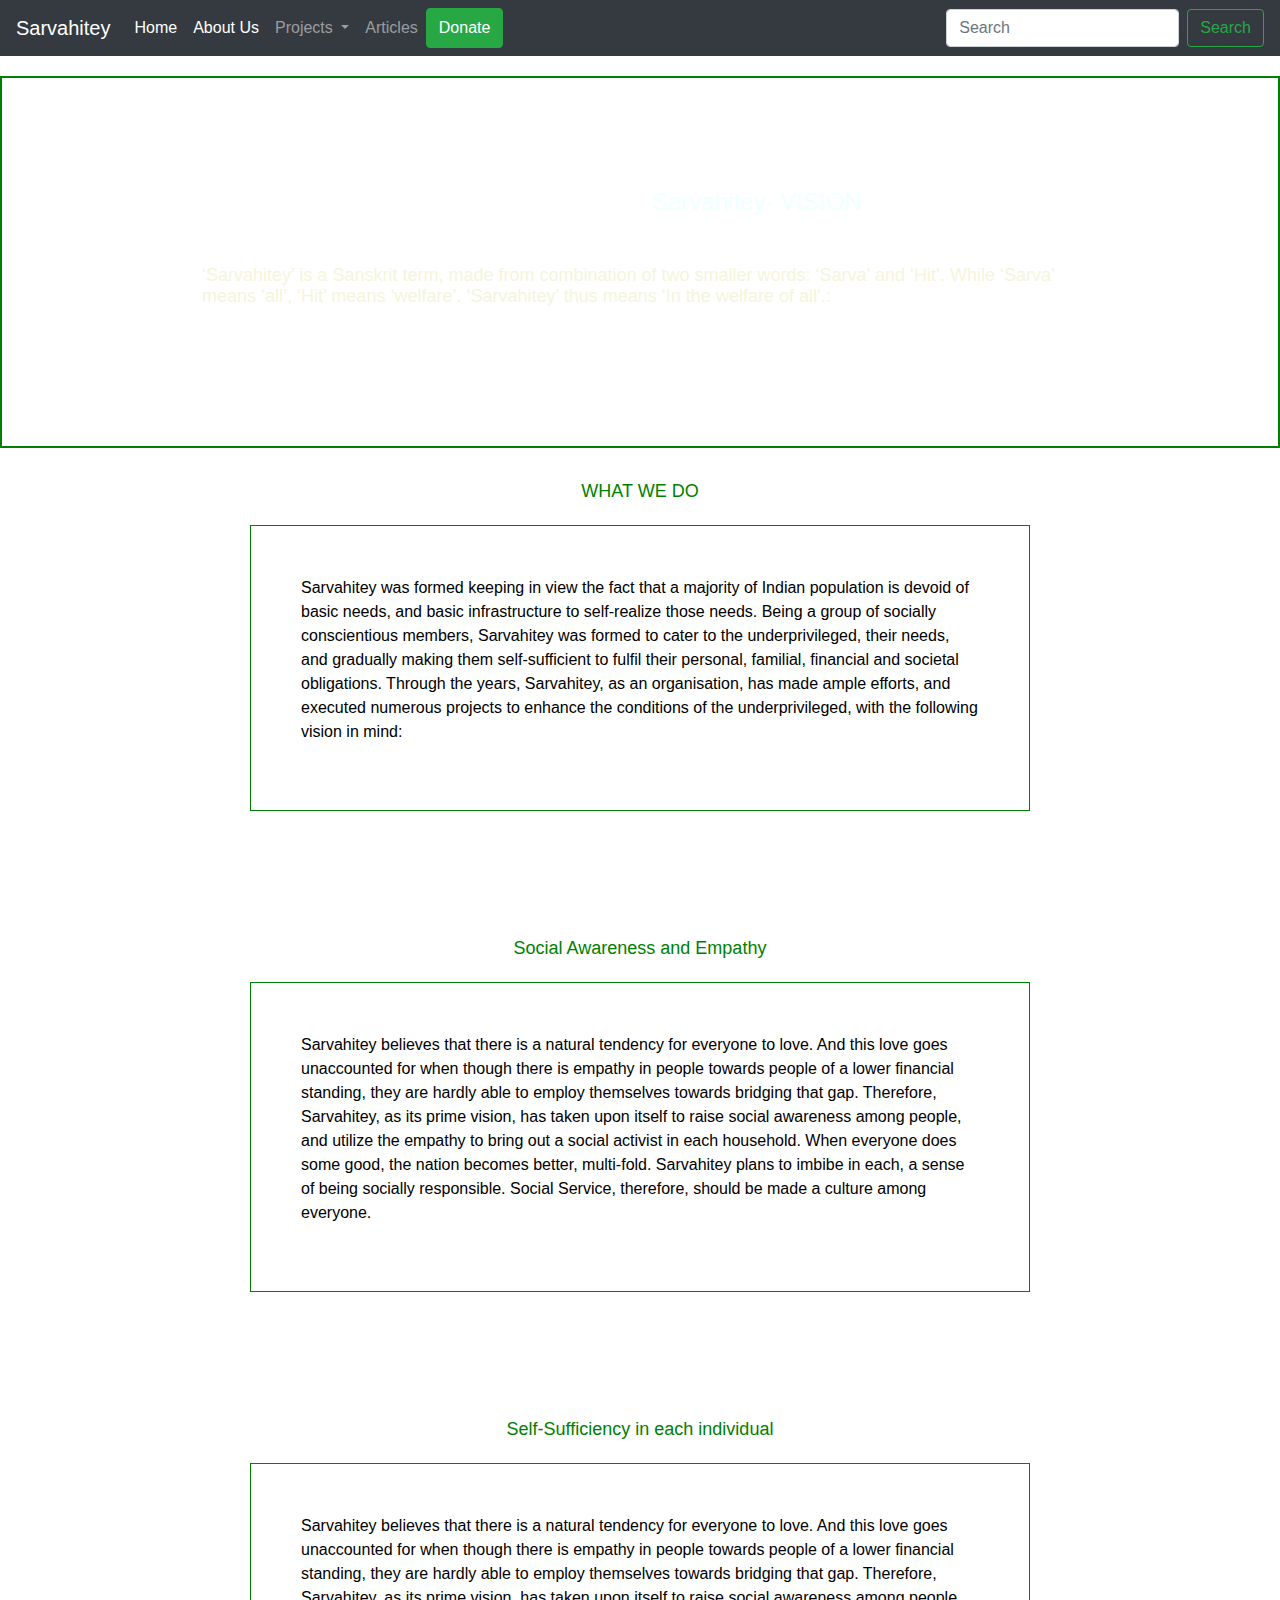
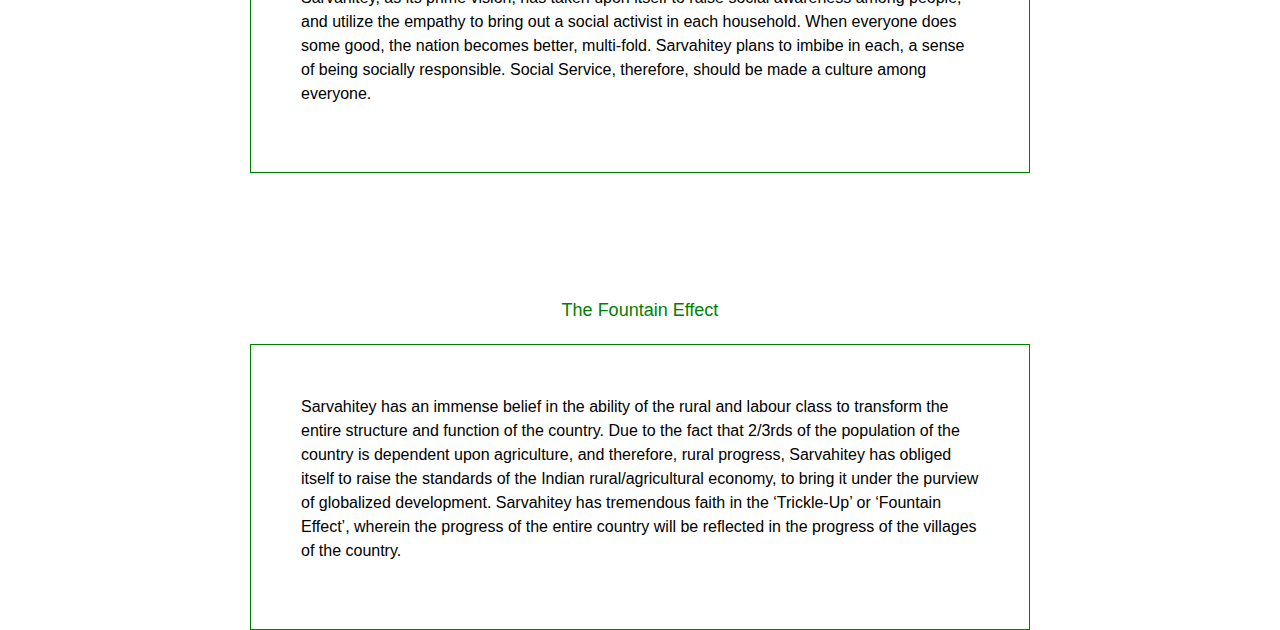
==== about.html @ 9e3dd6ea "Initial commit" ====
<!doctype html>
<html lang="en">

<head>
    <!-- Required meta tags -->
    <meta charset="utf-8">
    <meta name="viewport" content="width=device-width, initial-scale=1, shrink-to-fit=no">

    <!-- Bootstrap CSS -->
    <link rel="stylesheet" href="https://stackpath.bootstrapcdn.com/bootstrap/4.5.2/css/bootstrap.min.css"
        integrity="sha384-JcKb8q3iqJ61gNV9KGb8thSsNjpSL0n8PARn9HuZOnIxN0hoP+VmmDGMN5t9UJ0Z" crossorigin="anonymous">
    <link rel="stylesheet" href="css/customcss.css">

    <title>Growup</title>
</head>


<body>
    <!-- Navbar -->
    <nav class="navbar navbar-expand-lg navbar-dark bg-dark">
        <a class="navbar-brand" href="#">Sarvahitey</a>
        <button class="navbar-toggler" type="button" data-toggle="collapse" data-target="#navbarSupportedContent"
            aria-controls="navbarSupportedContent" aria-expanded="false" aria-label="Toggle navigation">
            <span class="navbar-toggler-icon"></span>
        </button>

        <div class="collapse navbar-collapse" id="navbarSupportedContent">
            <ul class="navbar-nav mr-auto">
                <li class="nav-item active">
                    <a class="nav-link" href="index.html">Home <span class="sr-only">(current)</span></a>
                </li>
                <li class="nav-item">
                    <a class="nav-link active" href="about.html">About Us</a>
                </li>
                <li class="nav-item dropdown">
                    <a class="nav-link dropdown-toggle" href="#" id="navbarDropdown" role="button"
                        data-toggle="dropdown" aria-haspopup="true" aria-expanded="false">
                        Projects
                    </a>
                    <div class="dropdown-menu" aria-labelledby="navbarDropdown">
                        <a class="dropdown-item" href="#">Education</a>
                        <a class="dropdown-item" href="#">Healthcare</a>
                        <div class="dropdown-divider"></div>
                        <a class="dropdown-item" href="#">Social Welfare</a>
                    </div>
                </li>
                <li class="nav-item">
                    <a class="nav-link" href="#">Articles</a>
                </li>
                <button type="button" class="btn btn-success">Donate</button>
            </ul>
            <form class="form-inline my-2 my-lg-0">
                <input class="form-control mr-sm-2" type="search" placeholder="Search" aria-label="Search">
                <button class="btn btn-outline-success my-2 my-sm-0" type="submit">Search</button>
            </form>
        </div>
    </nav>
    <!-- Carousel -->
    <div id=abouthead>
        <h4>Sarvahitey- VISION</h4>
        <div id=abouttext>
            <span>
                <h6>‘Sarvahitey’ is a Sanskrit term, made from combination of two smaller words: ‘Sarva’ and ‘Hit’.
                    While ‘Sarva’ means ‘all’, ‘Hit’ means ‘welfare’. ‘Sarvahitey’ thus means ‘In the welfare of all’.:
                </h6>
            </span>
        </div>
    </div>
    <div id=head1>
        <span>WHAT WE DO</span>
    </div>

    <div id=text1>
        <p>
            Sarvahitey was formed keeping in view the fact that a majority of Indian population is devoid of basic
            needs, and basic infrastructure to self-realize those needs. Being a group of socially conscientious
            members, Sarvahitey was formed to cater to the underprivileged, their needs, and gradually making them
            self-sufficient to fulfil their personal, familial, financial and societal obligations. Through the years,
            Sarvahitey, as an organisation, has made ample efforts, and executed numerous projects to enhance the
            conditions of the underprivileged, with the following vision in mind:
        </p>
    </div>

    <div id=img>
        <img src="https://source.unsplash.com/400x400/?black and white,laughter" alt="">
    </div>

    <div id=head1>
        <span>Social Awareness and Empathy</span>
    </div>

    <div id=text1>
        <p>
            Sarvahitey believes that there is a natural tendency for everyone to love. And this love goes unaccounted
            for when though there is empathy in people towards people of a lower financial standing, they are hardly
            able to employ themselves towards bridging that gap. Therefore, Sarvahitey, as its prime vision, has taken
            upon itself to raise social awareness among people, and utilize the empathy to bring out a social activist
            in each household. When everyone does some good, the nation becomes better, multi-fold. Sarvahitey plans to
            imbibe in each, a sense of being socially responsible. Social Service, therefore, should be made a culture
            among everyone.
        </p>
    </div>

    <div id=img>
        <img src="https://source.unsplash.com/400x400/?black and white,bloom" alt="">
    </div>

    <div id=head1>
        <span>Self-Sufficiency in each individual</span>
    </div>

    <div id=text1>
        <p>
            Sarvahitey believes that there is a natural tendency for everyone to love. And this love goes unaccounted
            for when though there is empathy in people towards people of a lower financial standing, they are hardly
            able to employ themselves towards bridging that gap. Therefore, Sarvahitey, as its prime vision, has taken
            upon itself to raise social awareness among people, and utilize the empathy to bring out a social activist
            in each household. When everyone does some good, the nation becomes better, multi-fold. Sarvahitey plans to
            imbibe in each, a sense of being socially responsible. Social Service, therefore, should be made a culture
            among everyone.
        </p>
    </div>

    <div id=img>
        <img src="https://source.unsplash.com/400x400/?black and white,help" alt="">
    </div>
    <div id=head1>
        <span>The Fountain Effect</span>
    </div>

    <div id=text1>
        <p>
            Sarvahitey has an immense belief in the ability of the rural and labour class to transform the entire
            structure and function of the country. Due to the fact that 2/3rds of the population of the country is
            dependent upon agriculture, and therefore, rural progress, Sarvahitey has obliged itself to raise the
            standards of the Indian rural/agricultural economy, to bring it under the purview of globalized development.
            Sarvahitey has tremendous faith in the ‘Trickle-Up’ or ‘Fountain Effect’, wherein the progress of the entire
            country will be reflected in the progress of the villages of the country.
        </p>
    </div>


    <!-- Optional JavaScript -->
    <!-- jQuery first, then Popper.js, then Bootstrap JS -->
    <script src="https://code.jquery.com/jquery-3.5.1.slim.min.js"
        integrity="sha384-DfXdz2htPH0lsSSs5nCTpuj/zy4C+OGpamoFVy38MVBnE+IbbVYUew+OrCXaRkfj"
        crossorigin="anonymous"></script>
    <script src="https://cdn.jsdelivr.net/npm/popper.js@1.16.1/dist/umd/popper.min.js"
        integrity="sha384-9/reFTGAW83EW2RDu2S0VKaIzap3H66lZH81PoYlFhbGU+6BZp6G7niu735Sk7lN"
        crossorigin="anonymous"></script>
    <script src="https://stackpath.bootstrapcdn.com/bootstrap/4.5.2/js/bootstrap.min.js"
        integrity="sha384-B4gt1jrGC7Jh4AgTPSdUtOBvfO8shuf57BaghqFfPlYxofvL8/KUEfYiJOMMV+rV"
        crossorigin="anonymous"></script>
</body>

</html>
---- css/customcss.css ----
#abouthead{

background-image: url(https://source.unsplash.com/1600x400/?background,dark,help);
color: white;
padding: 50px;
border: solid green 2px;
align-content: center;
margin-top: 20px;
    
}
h4{

    color: azure;
    position: relative;
    align-content: center;
    padding-left: 600px;
    padding-top: 60px;
    font-style: normal;
    font: small;
    font-family: Verdana, Geneva, Tahoma, sans-serif;

}

h6{

    color: beige;
    position: relative;
    align-content: center;
    font-family: sans-serif;
    padding-top: 40px;
    padding-left: 150px;
    padding-right: 150px;
    padding-bottom: 60px;
    font-size: large;
}

#abouttext{

    
    align-content: space-around;
    padding-block-end: 20px;
    margin-top: auto;


}
#head1{

    color: green;
    align-self: center;
    margin-top: 30px;
    background-blend-mode: soft-light;
    text-underline-position: above;
    background-origin: padding-box;
    font-size: large;
    text-align: center;
    

}
#text1
{
    color: black;
    margin-top: 20px;
    margin-left: 250px;
    margin-right: 250px;
    padding: 50px;
    border: solid green 1px;

}
#img{

    margin-top: 50px;
    display: block;
    margin-left: auto;
    margin-right: auto;
    margin-bottom: 50px;
    width: 25%;

}
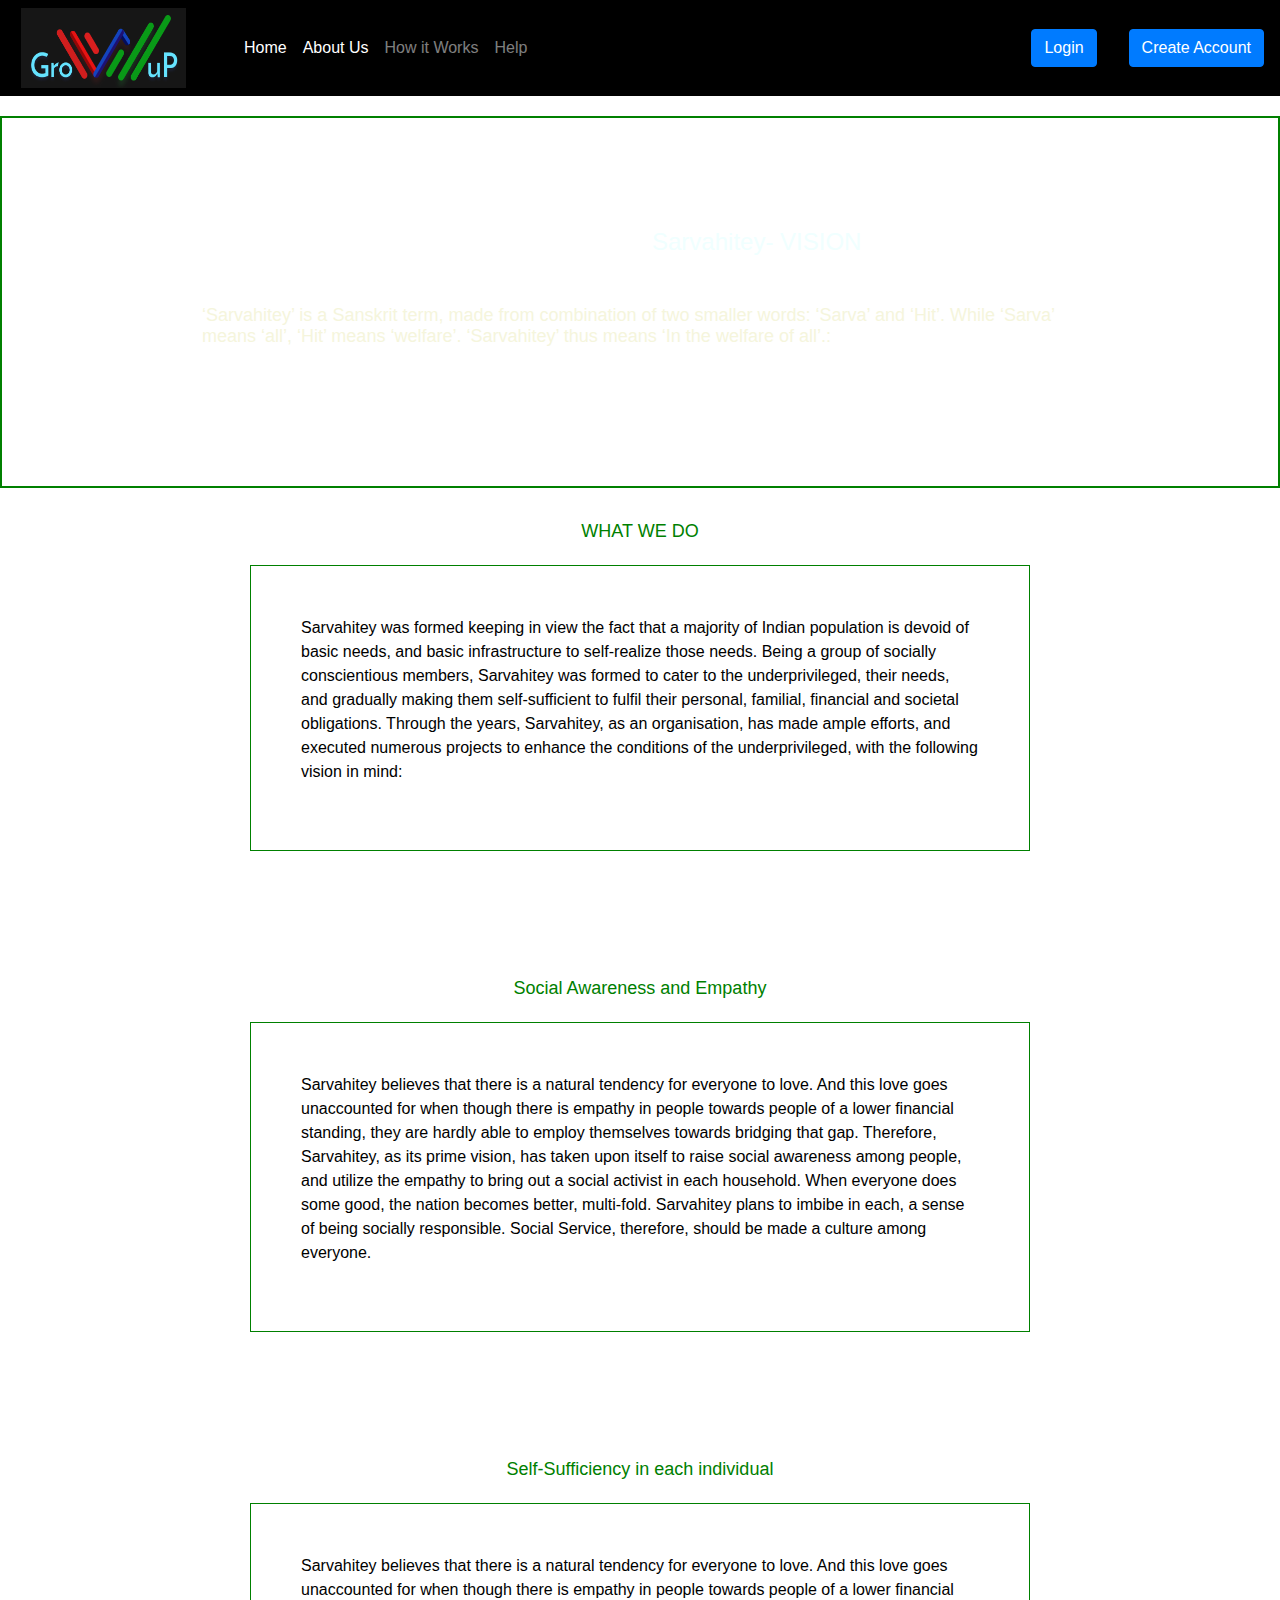
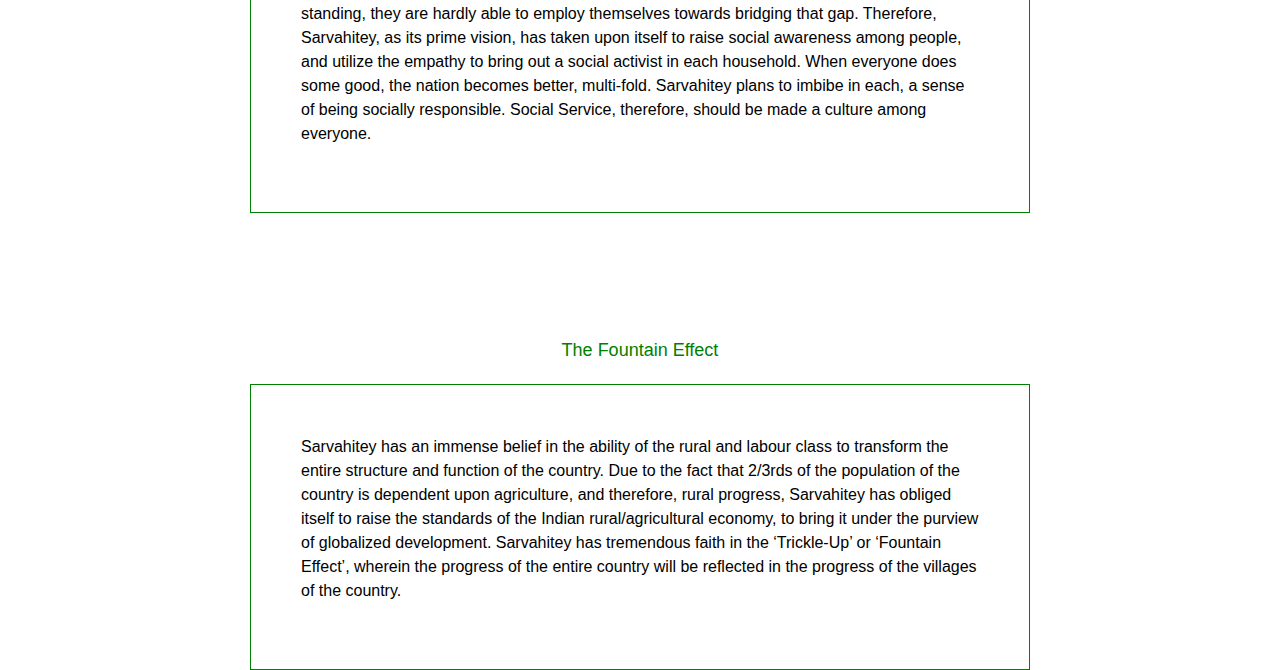
==== commit a625bbe3: "Updated index.html and about.html" ====
--- a/about.html
+++ b/about.html
@@ -17,8 +17,8 @@
 
 <body>
     <!-- Navbar -->
-    <nav class="navbar navbar-expand-lg navbar-dark bg-dark">
-        <a class="navbar-brand" href="#">Sarvahitey</a>
+    <nav class="navbar navbar-expand-lg navbar-dark" style="background-color: #000000;">
+        <a class="navbar-brand" href="#"><img src="im/LOGO.png" class="img-responsive logo"></a>
         <button class="navbar-toggler" type="button" data-toggle="collapse" data-target="#navbarSupportedContent"
             aria-controls="navbarSupportedContent" aria-expanded="false" aria-label="Toggle navigation">
             <span class="navbar-toggler-icon"></span>
@@ -33,25 +33,19 @@
                     <a class="nav-link active" href="about.html">About Us</a>
                 </li>
                 <li class="nav-item dropdown">
-                    <a class="nav-link dropdown-toggle" href="#" id="navbarDropdown" role="button"
-                        data-toggle="dropdown" aria-haspopup="true" aria-expanded="false">
-                        Projects
-                    </a>
-                    <div class="dropdown-menu" aria-labelledby="navbarDropdown">
-                        <a class="dropdown-item" href="#">Education</a>
-                        <a class="dropdown-item" href="#">Healthcare</a>
-                        <div class="dropdown-divider"></div>
-                        <a class="dropdown-item" href="#">Social Welfare</a>
-                    </div>
                 </li>
                 <li class="nav-item">
-                    <a class="nav-link" href="#">Articles</a>
+                    <a class="nav-link" href="#">How it Works</a>
                 </li>
-                <button type="button" class="btn btn-success">Donate</button>
+                <li class="nav-item">
+                    <a class="nav-link" href="#">Help</a>
+                </li>
             </ul>
             <form class="form-inline my-2 my-lg-0">
-                <input class="form-control mr-sm-2" type="search" placeholder="Search" aria-label="Search">
-                <button class="btn btn-outline-success my-2 my-sm-0" type="submit">Search</button>
+                <!-- <input class="form-control mr-sm-2" type="search" placeholder="Search" aria-label="Search"> -->
+                <button type="button" class="btn btn-primary">Login</button>
+                <a class="nav-link" href="#">    </a>
+                <button type="button" class="btn btn-primary">Create Account</button>
             </form>
         </div>
     </nav>
--- a/css/customcss.css
+++ b/css/customcss.css
@@ -75,4 +75,20 @@
     margin-bottom: 50px;
     width: 25%;
 
+}
+.navbar-brand{
+    margin: 0;
+    padding: 0;
+}
+
+.logo{
+    height: 80px;
+    width: 220px;
+    padding-right: 50px;
+    padding-left: 5px;
+}
+
+.navbar-inverse{
+    padding-top: 5px;
+    padding-bottom: 5px;
 }